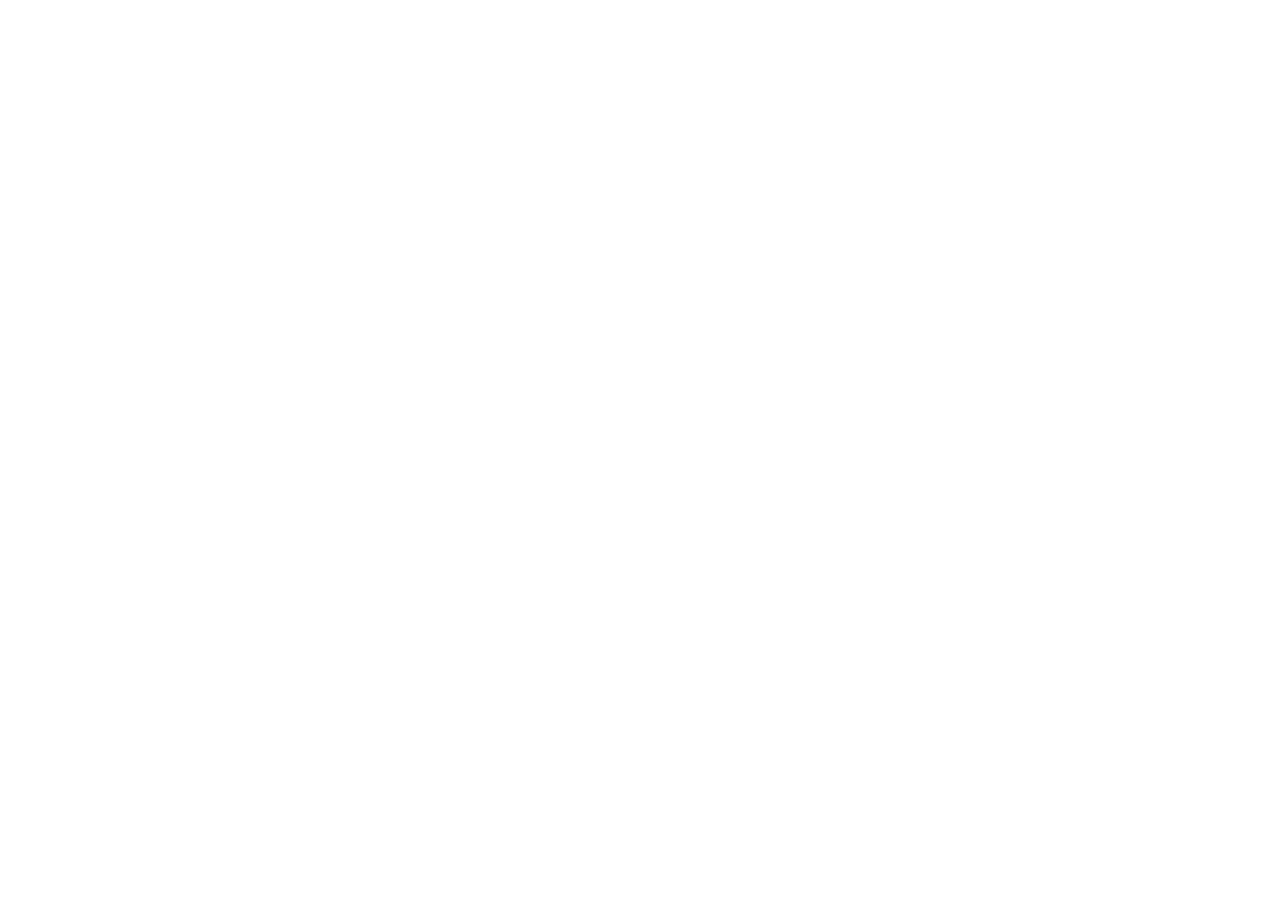
==== web/main.html @ 1b2cbf7e "initial commit" ====
<!DOCTYPE html>

<!--
  Copyright (c) 2015, <your name>. All rights reserved. Use of this source code
  is governed by a BSD-style license that can be found in the LICENSE file.
-->

<html>
    <head>
        <meta charset="utf-8">
        <meta http-equiv="X-UA-Compatible" content="IE=edge">
        <meta name="viewport" content="width=device-width, height=device-height, initial-scale=1.0">
        <title>Flow</title>
        <link rel="stylesheet" type="text/css" href="styles/main.css">
        <script async src="main.dart" type="application/dart"></script>
        <script async src="packages/browser/dart.js"></script>
    </head>
    <body><canvas id="stage"></canvas></body>
</html>
---- web/styles/main.css ----
html, body {
    margin: 0;
}

#stage {
    width: 100%;
    height: 100%;
}
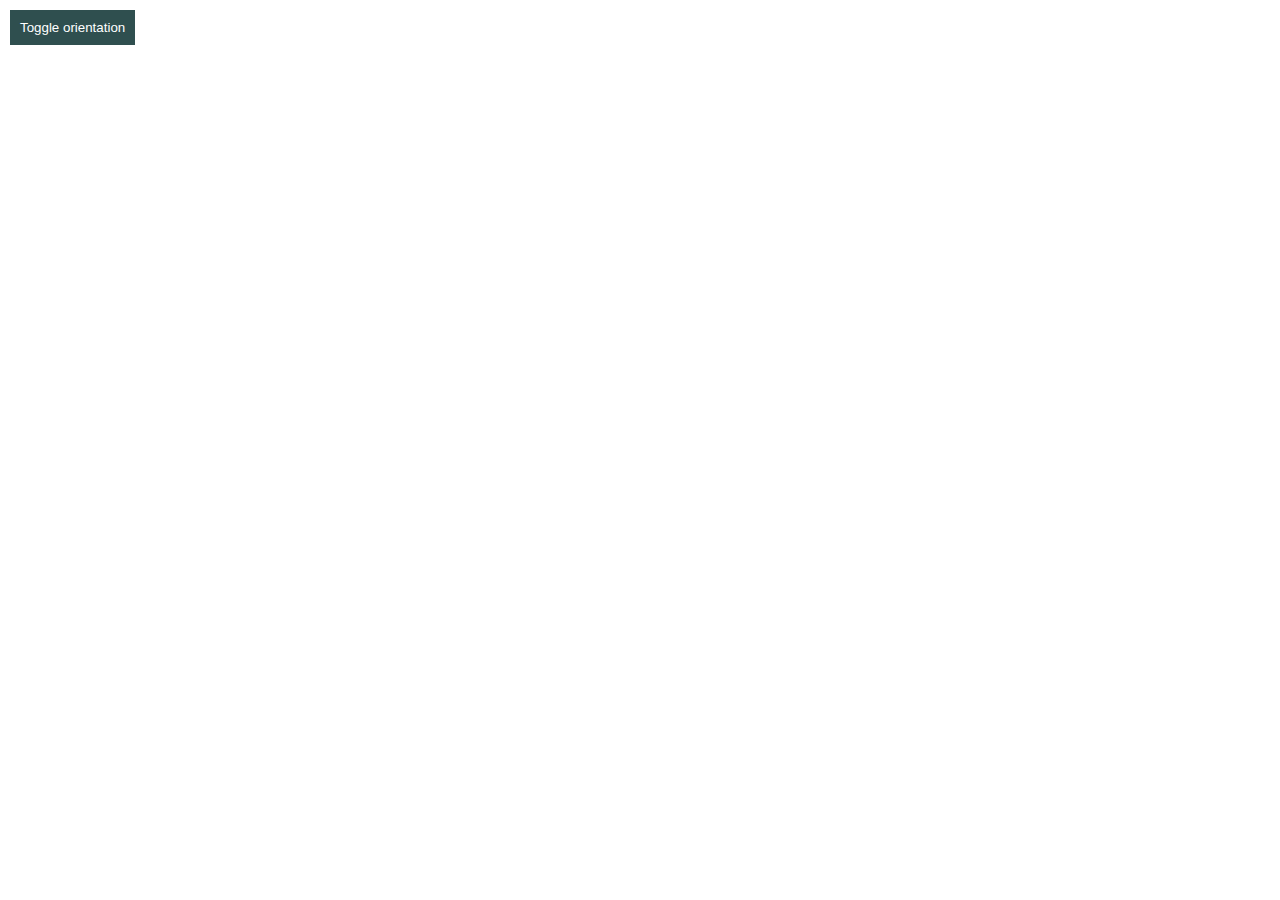
==== commit e8d71784: "no message" ====
--- a/web/main.html
+++ b/web/main.html
@@ -12,8 +12,11 @@
         <meta name="viewport" content="width=device-width, height=device-height, initial-scale=1.0">
         <title>Flow</title>
         <link rel="stylesheet" type="text/css" href="styles/main.css">
-        <script async src="main.dart" type="application/dart"></script>
         <script async src="packages/browser/dart.js"></script>
     </head>
-    <body><canvas id="stage"></canvas></body>
+    <body>
+        <button id="button-orientation" class="top-level-button">Toggle orientation</button>
+        <canvas id="flow-canvas" width="100" height="100" tabindex="0"></canvas>
+        <script async src="main.dart" type="application/dart"></script>
+    </body>
 </html>
--- a/web/styles/main.css
+++ b/web/styles/main.css
@@ -3,6 +3,28 @@
 }
 
 #stage {
-    width: 100%;
-    height: 100%;
+
+}
+
+.top-level-button {
+    position: absolute;
+    left: 10px;
+    top: 10px;
+    background-color: darkslategray;
+    color: white;
+    border: none;
+    padding: 10px;
+}
+
+.flow-node {
+    margin: 10px;
+    padding: 10px;
+    background: lightsteelblue;
+    border: 2px solid darkslategray;
+}
+
+.flow-node-connector {
+    background: coral;
+    width: 1px;
+    height: 1px;
 }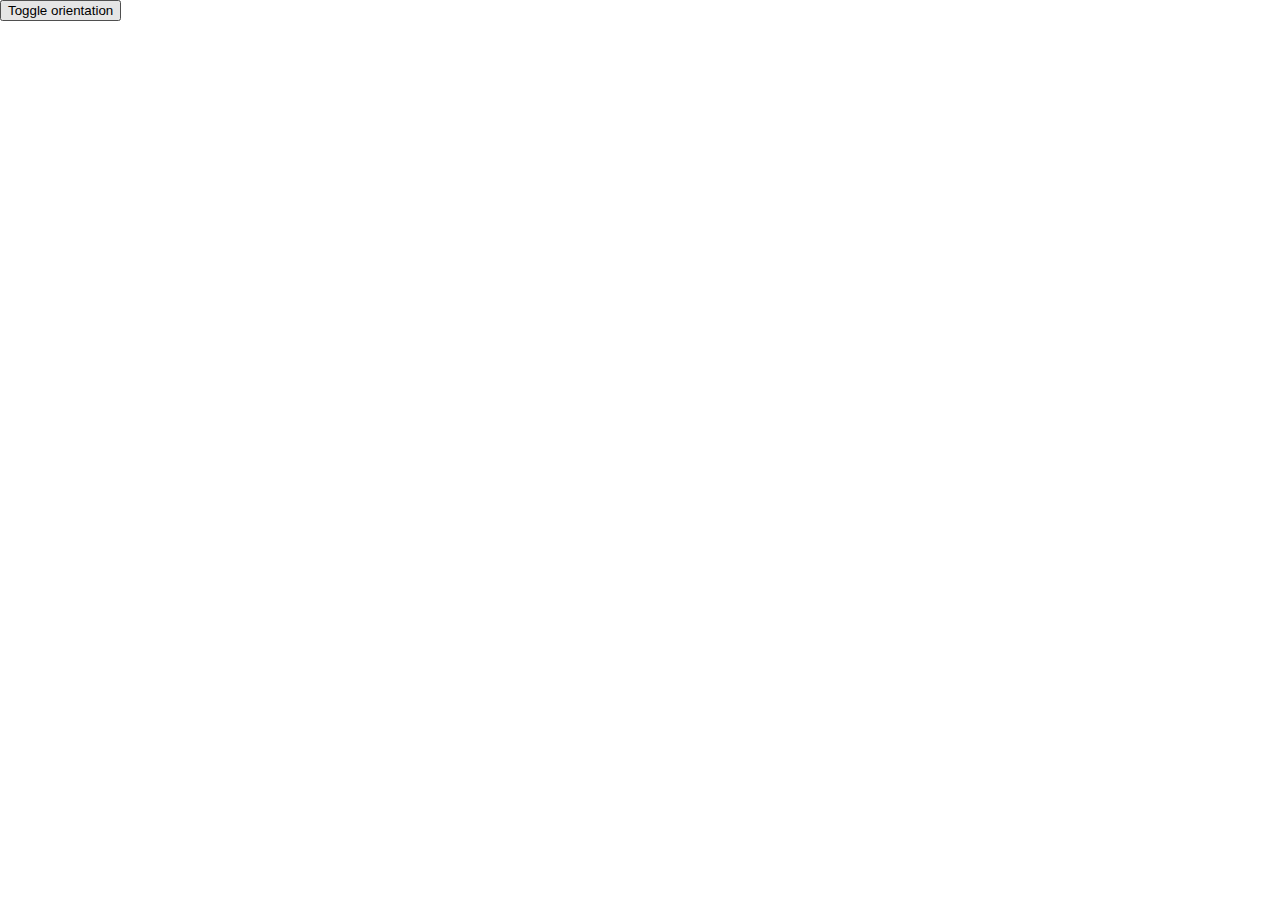
==== commit b79fc5bc: "no message" ====
--- a/web/main.html
+++ b/web/main.html
@@ -15,8 +15,16 @@
         <script async src="packages/browser/dart.js"></script>
     </head>
     <body>
-        <button id="button-orientation" class="top-level-button">Toggle orientation</button>
-        <canvas id="flow-canvas" width="100" height="100" tabindex="0"></canvas>
-        <script async src="main.dart" type="application/dart"></script>
+        <div class="flow-wrapper">
+            <div class="flow-controls">
+                <button id="button-orientation">Toggle orientation</button>
+            </div>
+
+            <div id="flow-container" class="flow-container">
+                <canvas id="flow-canvas" width="100" height="100" tabindex="0"></canvas>
+            </div>
+
+            <script async src="main.dart" type="application/dart"></script>
+        </div>
     </body>
 </html>
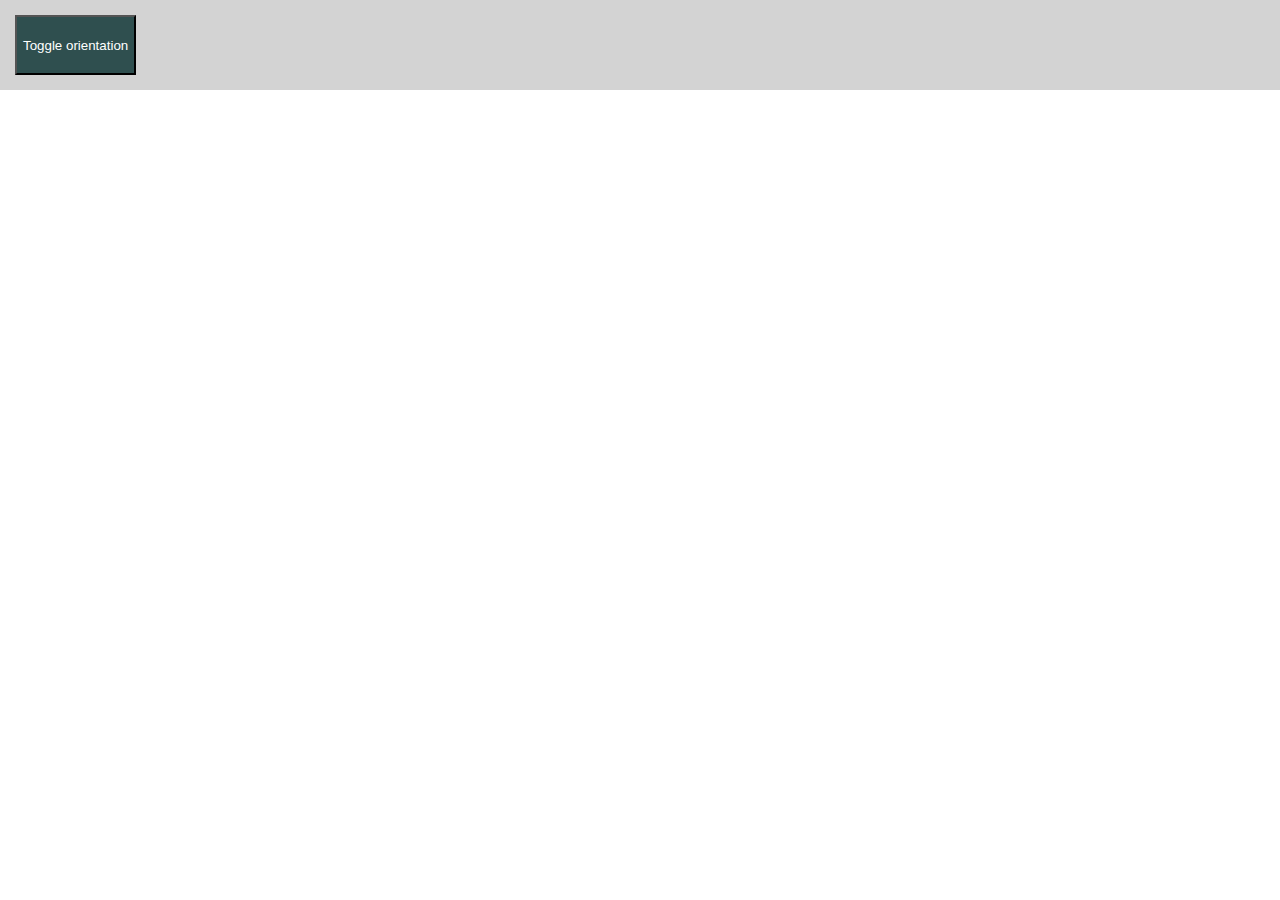
==== commit 14becf90: "no message" ====
--- a/web/main.html
+++ b/web/main.html
@@ -9,7 +9,7 @@
     <head>
         <meta charset="utf-8">
         <meta http-equiv="X-UA-Compatible" content="IE=edge">
-        <meta name="viewport" content="width=device-width, height=device-height, initial-scale=1.0">
+        <meta name="viewport" content="user-scalable=no, initial-scale=1, maximum-scale=1, minimum-scale=1, width=device-width, height=device-height, target-densitydpi=device-dpi" />
         <title>Flow</title>
         <link rel="stylesheet" type="text/css" href="styles/main.css">
         <script async src="packages/browser/dart.js"></script>
@@ -21,7 +21,7 @@
             </div>
 
             <div id="flow-container" class="flow-container">
-                <canvas id="flow-canvas" width="100" height="100" tabindex="0"></canvas>
+                <canvas id="flow-canvas" tabindex="0"></canvas>
             </div>
 
             <script async src="main.dart" type="application/dart"></script>
--- a/web/styles/main.css
+++ b/web/styles/main.css
@@ -1,30 +1,80 @@
 html, body {
     margin: 0;
+    width: 100%;
+    height: 100%;
 }
 
-#stage {
-
+#flow-canvas {
 }
 
-.top-level-button {
-    position: absolute;
-    left: 10px;
-    top: 10px;
-    background-color: darkslategray;
+.flow-controls {
+    margin: 0;
+    padding: 0;
+    display: flex;
+    flex-direction: row;
+    justify-content: flex-start;
+    width: 100%;
+    height: 10%;
+    background-color: lightgray;
+}
+
+.flow-controls > * {
+    margin: 15px;
+    background-color: rgb(47, 79, 79);
     color: white;
-    border: none;
+}
+
+.flow-wrapper {
+    margin: 0;
+    width: 100%;
+    height: 100%;
+}
+
+.flow-container {
+    top: 0;
+    bottom: 0;
+    height: 90%;
+    overflow: auto;
+}
+
+.flow-top-level-node {
+    margin: 10px;
     padding: 10px;
+    background: rgb(33, 196, 222);
+    border: 2px solid rgb(47, 79, 79);
 }
 
 .flow-node {
     margin: 10px;
     padding: 10px;
-    background: lightsteelblue;
-    border: 2px solid darkslategray;
+    background: rgb(176, 196, 222);
+    border: 2px solid rgb(47, 79, 79);
+}
+
+.flow-node-hover {
+    margin: 10px;
+    padding: 10px;
+    background: rgb(255, 196, 222);
+    border: 2px solid rgb(47, 79, 79);
+}
+
+.flow-top-level-node-connector {
+    background: rgb(33, 127, 80);
+    width: 1px;
+    height: 1px;
+    border-radius: 6px;
 }
 
 .flow-node-connector {
-    background: coral;
+    background: rgb(255, 127, 80);
     width: 1px;
     height: 1px;
+    border-radius: 6px;
+}
+
+.flow-node-hover-connector {
+    background: rgb(255, 127, 80);
+    width: 1px;
+    height: 1px;
+    border-radius: 6px;
 }